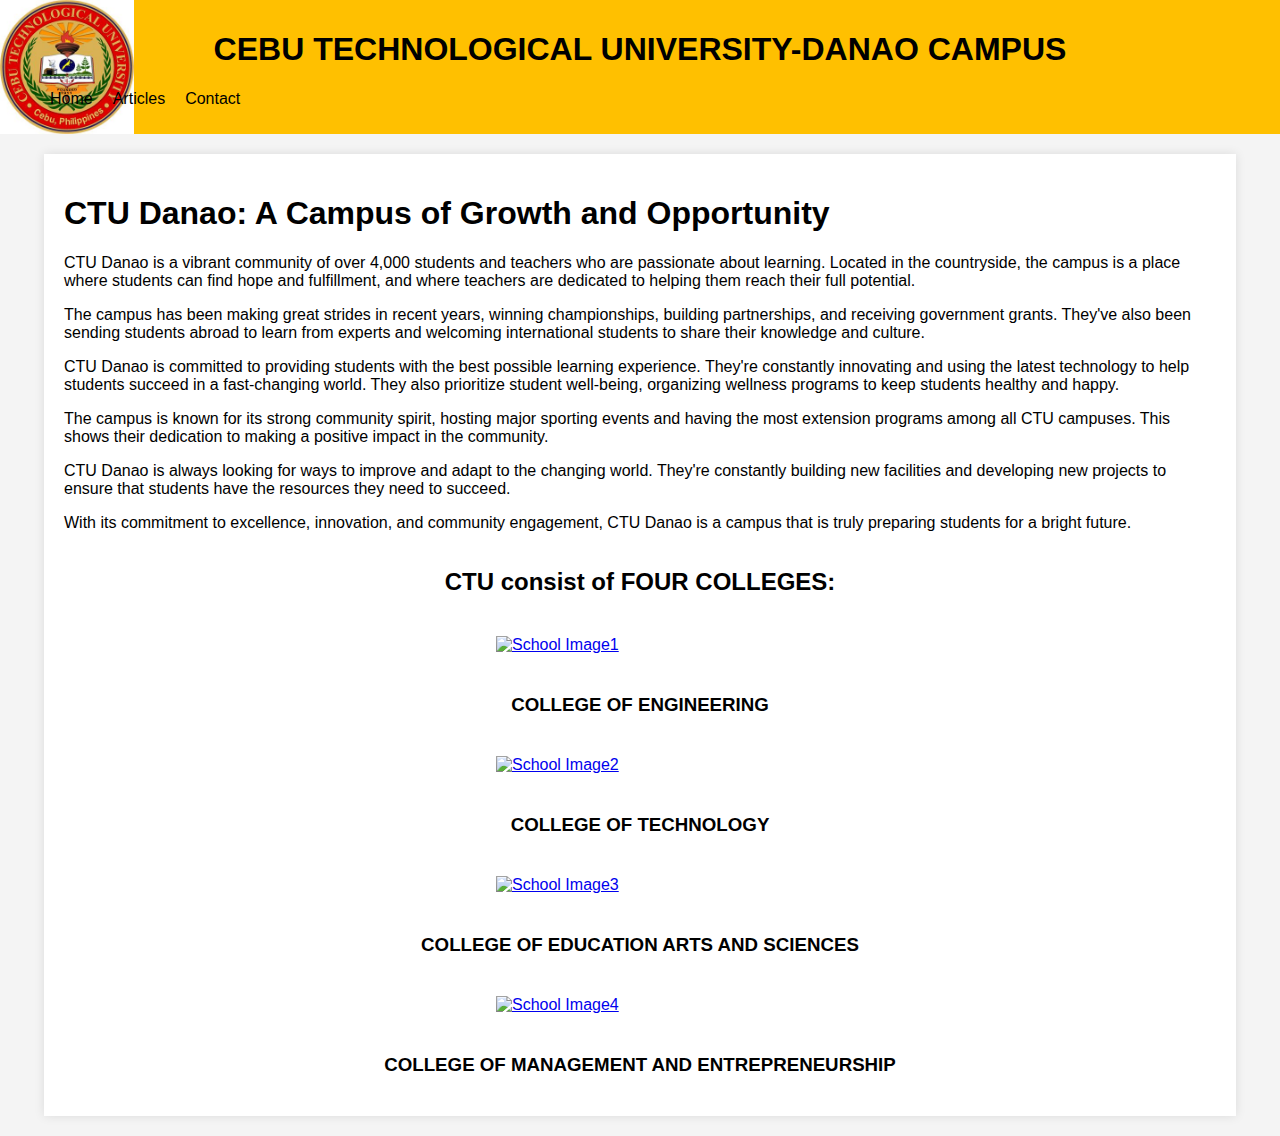
==== index.html @ 447549d9 "Add files via upload" ====
<!DOCTYPE html>
<html lang="en">
<head>
    <meta charset="UTF-8">
    <meta name="viewport" content="width=device-width, initial-scale=1.0">
    <title>School Article Website</title>
    <style>
        body {
            font-family: Arial, sans-serif;
            margin: 0;
            padding: 0;
            background-color: #f4f4f4;
        }

        header {
            background-color: #ffc000;
            color: #000;
            padding: 20px;
            text-align: center;
        }
        nav ul {
  list-style: none;
  margin: 10;
  padding: 10;
  display: flex;
}

nav li {
  margin-right: 20px;
}

nav a {
  text-decoration: none;
  color: black;
  text-align: center;
}

        h2 {
            margin: 0;
            padding: 20px;
            text-align: center;
        }
        
        h3 {
            margin: 0;
            padding: 20px;
            text-align: center;
        }

        .container {
            width: 90%;
            margin: 20px auto;
            padding: 20px;
            background-color: #fff;
            box-shadow: 0 0 10px rgba(0, 0, 0, 0.1);
        }

        img {
            display: block;
            margin: 20px auto;
            max-width: 25%;
            height: auto;
            cursor: pointer;
        }
        
.campus-article {
  background-image: url("/ctu.jpeg");
  background-size: contain;
  background-repeat: no-repeat;
  background-position: left; 
  padding: 10px; 
  
}

    </style>
</head>
<body>
    <header class="campus-article">
        <h1>CEBU TECHNOLOGICAL UNIVERSITY-DANAO CAMPUS</h1>
        <nav class="main-nav">
        <ul>
          <li><a href="#">Home</a></li>
          <li><a href="#">Articles</a></li>
          <li><a href="#">Contact</a></li>
    </header>

    <div class="container">
        <h1>CTU Danao: A Campus of Growth and Opportunity</h1>
         <p>CTU Danao is a vibrant community of over 4,000 students and teachers who are passionate about learning. Located in the countryside, the campus is a place where students can find hope and fulfillment, and where teachers are dedicated to helping them reach their full potential.</p>
         <p>The campus has been making great strides in recent years, winning championships, building partnerships, and receiving government grants. They've also been sending students abroad to learn from experts and welcoming international students to share their knowledge and culture.</p>
         <p>CTU Danao is committed to providing students with the best possible learning experience. They're constantly innovating and using the latest technology to help students succeed in a fast-changing world. They also prioritize student well-being, organizing wellness programs to keep students healthy and happy.</p>
         <p>The campus is known for its strong community spirit, hosting major sporting events and having the most extension programs among all CTU campuses. This shows their dedication to making a positive impact in the community.</p>
         <p>CTU Danao is always looking for ways to improve and adapt to the changing world. They're constantly building new facilities and developing new projects to ensure that students have the resources they need to succeed.</p>
         <p>With its commitment to excellence, innovation, and community engagement, CTU Danao is a campus that is truly preparing students for a bright future.</p>
        <h2>CTU consist of FOUR COLLEGES:</h2>
        <a href="/coe.html"> <img src="/coe/coe.jpg" alt="School Image1">
        </a>
        <h3>COLLEGE OF ENGINEERING</h3>
        
        <a href="/cot.html"> <img src="/cot/cot.jpg" alt="School Image2">
        </a>
        <h3>COLLEGE OF TECHNOLOGY</h3>
        
        <a href="/ceas.html"> <img src="/ceas/ceas.jpg" alt="School Image3">
        </a>
        <h3>COLLEGE OF EDUCATION ARTS AND SCIENCES</h3>
        
        <a href="/cme.html"> <img src="/cme/cme.jpg" alt="School Image4">
        </a>
        <h3>COLLEGE OF MANAGEMENT AND ENTREPRENEURSHIP</h3>
    </div>
</body>
</html>
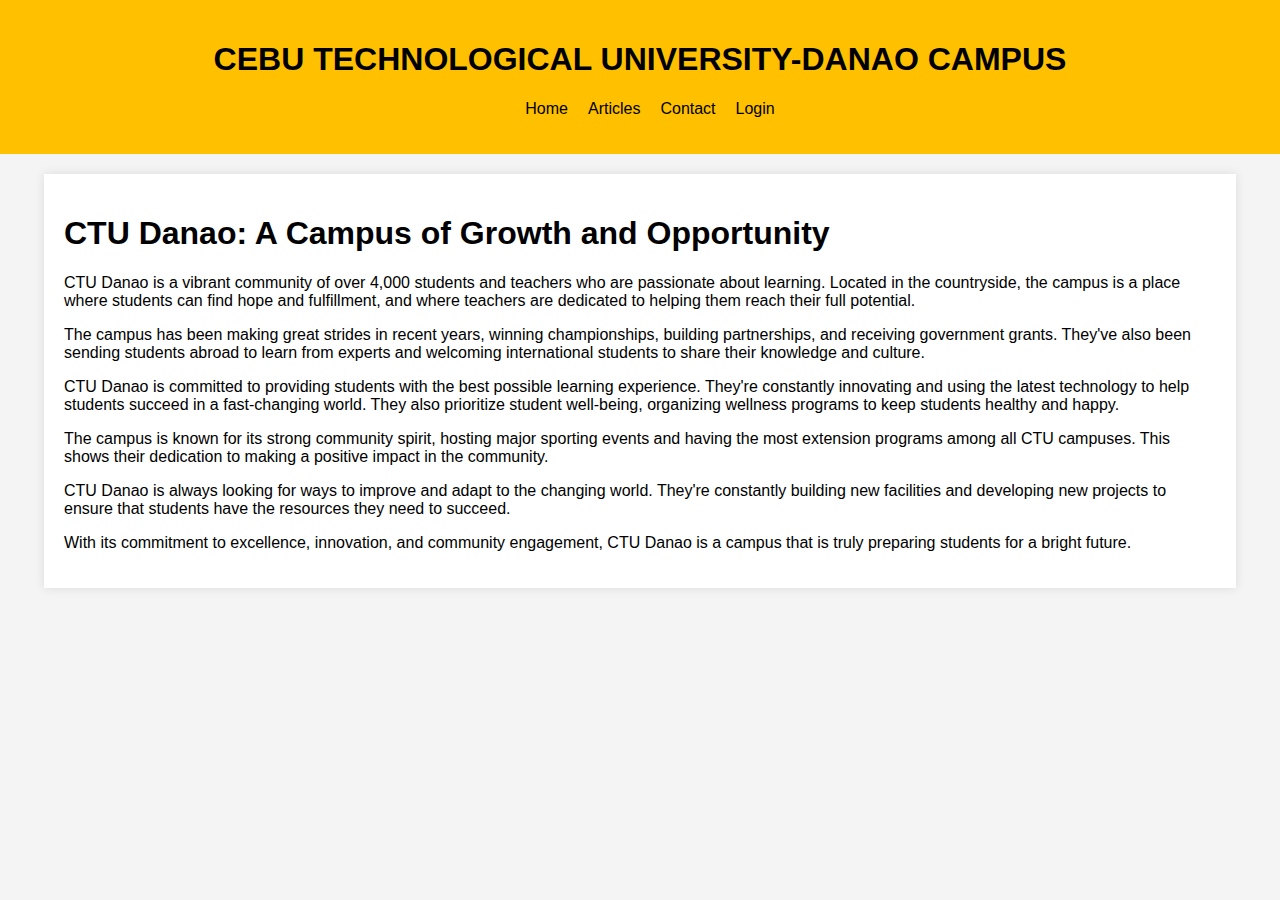
==== commit 26be79ad: "Update index.html" ====
--- a/index.html
+++ b/index.html
@@ -17,12 +17,14 @@
             color: #000;
             padding: 20px;
             text-align: center;
+            justify-content: center;
         }
         nav ul {
   list-style: none;
   margin: 10;
   padding: 10;
   display: flex;
+  justify-content: center;
 }
 
 nav li {
@@ -63,14 +65,6 @@
             cursor: pointer;
         }
         
-.campus-article {
-  background-image: url("/ctu.jpeg");
-  background-size: contain;
-  background-repeat: no-repeat;
-  background-position: left; 
-  padding: 10px; 
-  
-}
 
     </style>
 </head>
@@ -79,9 +73,10 @@
         <h1>CEBU TECHNOLOGICAL UNIVERSITY-DANAO CAMPUS</h1>
         <nav class="main-nav">
         <ul>
-          <li><a href="#">Home</a></li>
-          <li><a href="#">Articles</a></li>
-          <li><a href="#">Contact</a></li>
+          <li><a href="index.html">Home</a></li>
+          <li><a href="article.html">Articles</a></li>
+          <li><a href="contact.html">Contact</a></li>
+          <li><a href="login.html">Login</a></li>
     </header>
 
     <div class="container">
@@ -92,22 +87,6 @@
          <p>The campus is known for its strong community spirit, hosting major sporting events and having the most extension programs among all CTU campuses. This shows their dedication to making a positive impact in the community.</p>
          <p>CTU Danao is always looking for ways to improve and adapt to the changing world. They're constantly building new facilities and developing new projects to ensure that students have the resources they need to succeed.</p>
          <p>With its commitment to excellence, innovation, and community engagement, CTU Danao is a campus that is truly preparing students for a bright future.</p>
-        <h2>CTU consist of FOUR COLLEGES:</h2>
-        <a href="/coe.html"> <img src="/coe/coe.jpg" alt="School Image1">
-        </a>
-        <h3>COLLEGE OF ENGINEERING</h3>
-        
-        <a href="/cot.html"> <img src="/cot/cot.jpg" alt="School Image2">
-        </a>
-        <h3>COLLEGE OF TECHNOLOGY</h3>
-        
-        <a href="/ceas.html"> <img src="/ceas/ceas.jpg" alt="School Image3">
-        </a>
-        <h3>COLLEGE OF EDUCATION ARTS AND SCIENCES</h3>
-        
-        <a href="/cme.html"> <img src="/cme/cme.jpg" alt="School Image4">
-        </a>
-        <h3>COLLEGE OF MANAGEMENT AND ENTREPRENEURSHIP</h3>
-    </div>
+         </div>
 </body>
-</html>
+        </html>
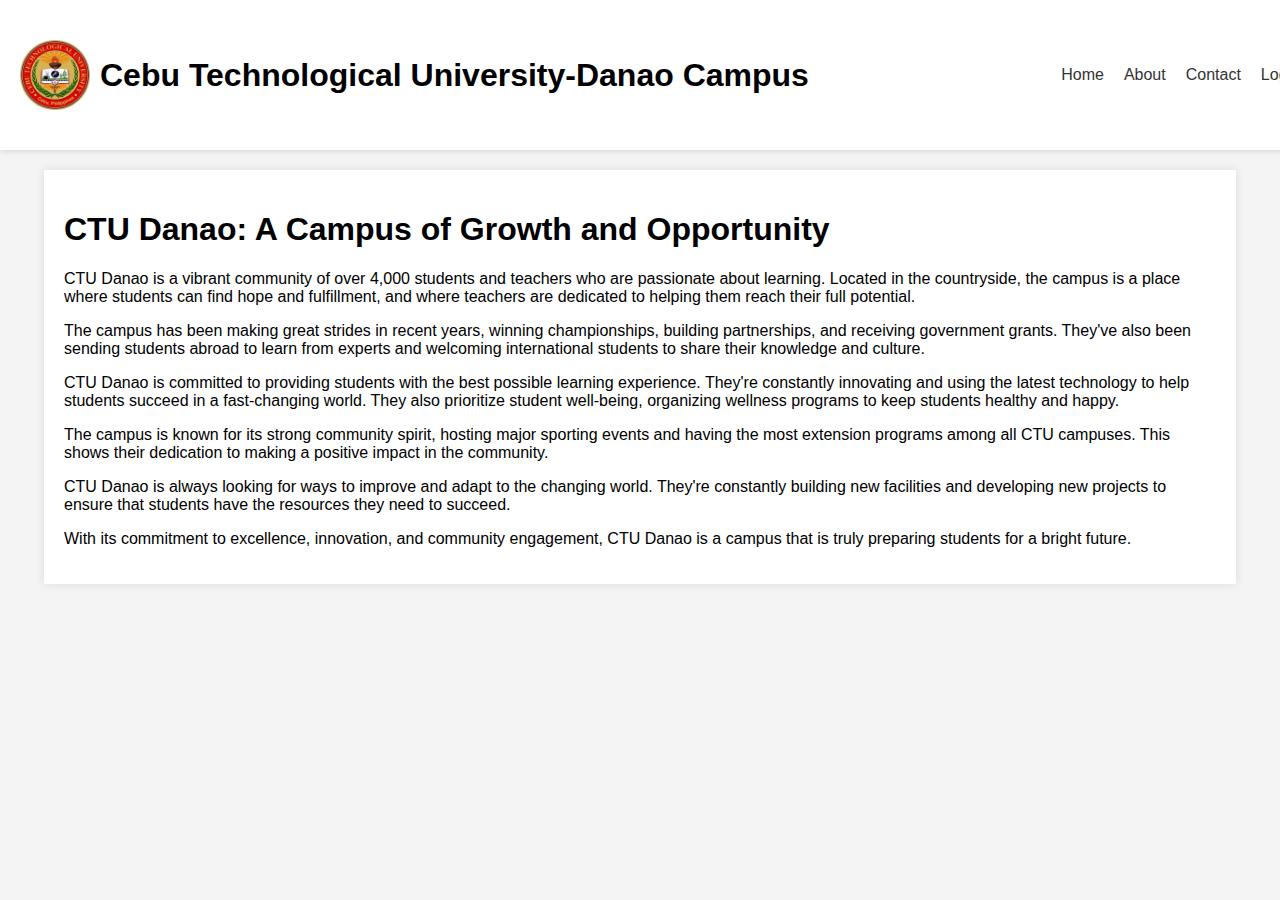
==== commit 0a6161e1: "Update index.html" ====
--- a/index.html
+++ b/index.html
@@ -13,42 +13,48 @@
         }
 
         header {
-            background-color: #ffc000;
-            color: #000;
-            padding: 20px;
-            text-align: center;
-            justify-content: center;
-        }
-        nav ul {
-  list-style: none;
-  margin: 10;
-  padding: 10;
-  display: flex;
-  justify-content: center;
+    background-color: #fff; /* Added background color for better visual separation */
+    padding: 20px;
+    width: 100%;
+    display: flex;
+    justify-content: space-between; /* Distribute logo and nav evenly */
+    align-items: center; /* Vertically align logo and nav */
+    box-shadow: 0 2px 5px rgba(0, 0, 0, 0.1); /* Added a subtle shadow */
+}
+
+.logo {
+    display: flex;
+    align-items: center;
+}
+
+.logo-image {  /* Style for the image */
+    width: 70px;  /* Adjust as needed */
+    height: 70px; /* Adjust as needed */
+    margin-right: 10px; /* Adjust as needed */
+}
+
+.logo h1 {
+    font-size: 2.0em;
+    font-weight: bold;
+    color: #000;
+}
+
+nav ul {
+    list-style: none;
+    margin: 0;
+    padding: 0;
+    display: flex;
 }
 
 nav li {
-  margin-right: 20px;
+    margin-left: 20px; /* Added margin for spacing between nav items */
 }
 
 nav a {
-  text-decoration: none;
-  color: black;
-  text-align: center;
+    text-decoration: none;
+    color: #333; /* Changed color for better contrast */
 }
-
-        h2 {
-            margin: 0;
-            padding: 20px;
-            text-align: center;
-        }
         
-        h3 {
-            margin: 0;
-            padding: 20px;
-            text-align: center;
-        }
-
         .container {
             width: 90%;
             margin: 20px auto;
@@ -69,14 +75,19 @@
     </style>
 </head>
 <body>
-    <header class="campus-article">
-        <h1>CEBU TECHNOLOGICAL UNIVERSITY-DANAO CAMPUS</h1>
-        <nav class="main-nav">
-        <ul>
-          <li><a href="index.html">Home</a></li>
-          <li><a href="article.html">Articles</a></li>
-          <li><a href="contact.html">Contact</a></li>
-          <li><a href="login.html">Login</a></li>
+    <header>
+      <div class="logo">
+            <img src="ctu.jpeg" alt="ctu logo" class="logo-image">
+            <h1>Cebu Technological University-Danao Campus</h1>
+        </div>
+        <nav>
+            <ul>
+                <li><a href="index.html">Home</a></li>
+                <li><a href="about.html">About</a></li>
+                <li><a href="contact.html">Contact</a></li>
+                <li><a href="login.html">Login</a></li>
+            </ul>
+        </nav>
     </header>
 
     <div class="container">
@@ -89,4 +100,4 @@
          <p>With its commitment to excellence, innovation, and community engagement, CTU Danao is a campus that is truly preparing students for a bright future.</p>
          </div>
 </body>
-        </html>
+</html>
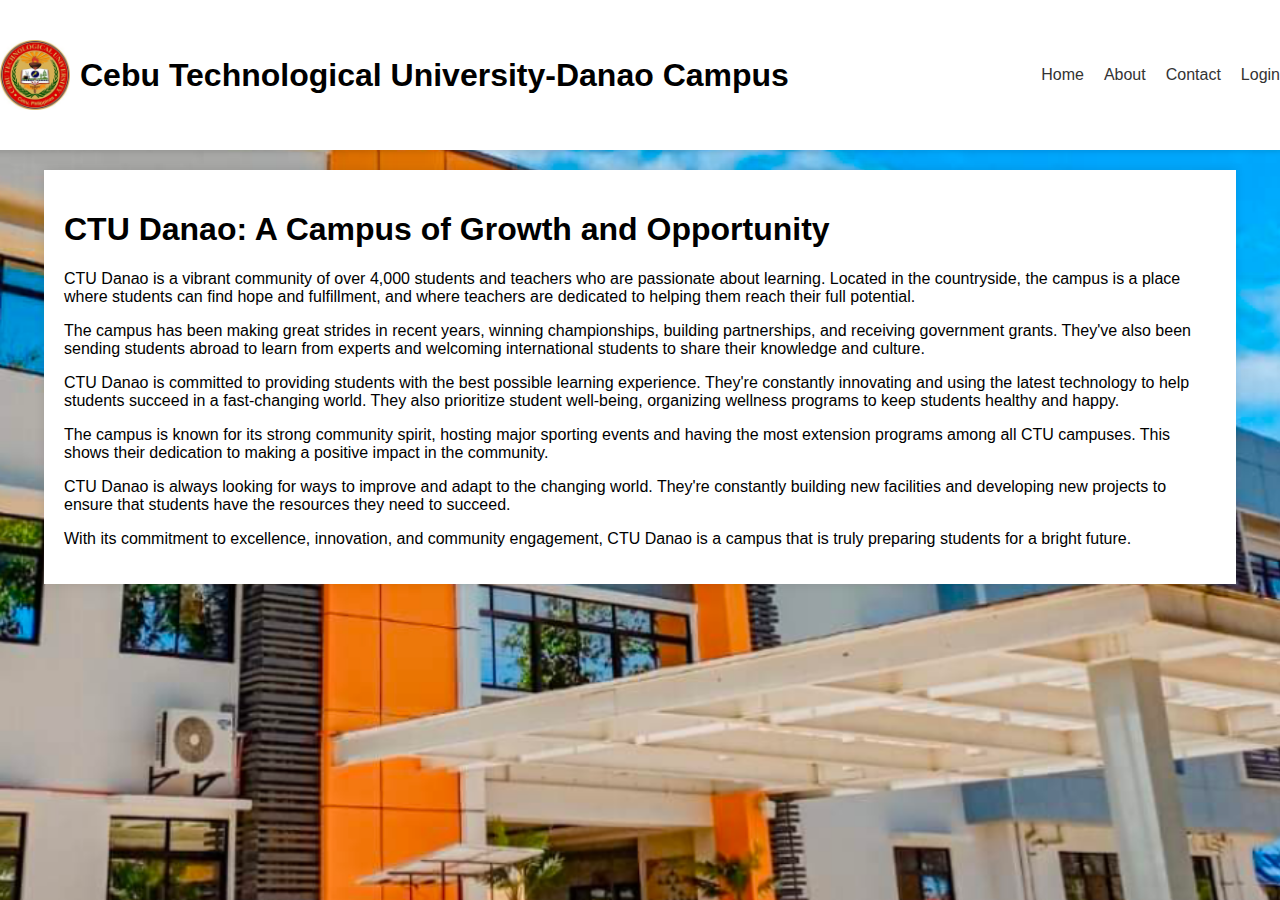
==== commit 3de76b7a: "Update index.html" ====
--- a/index.html
+++ b/index.html
@@ -6,10 +6,16 @@
     <title>School Article Website</title>
     <style>
         body {
-            font-family: Arial, sans-serif;
-            margin: 0;
-            padding: 0;
-            background-color: #f4f4f4;
+    font-family: Arial, sans-serif;
+    /* Removed background-color, we'll use a background image instead */
+    display: flex;
+    flex-direction: column;
+    align-items: center;
+    min-height: 100vh; 
+    margin: 0;
+    background-image: url('background.png'); /* Add your image path here */
+    background-size: cover; /* Cover the entire viewport */
+    background-repeat: no-repeat;
         }
 
         header {
